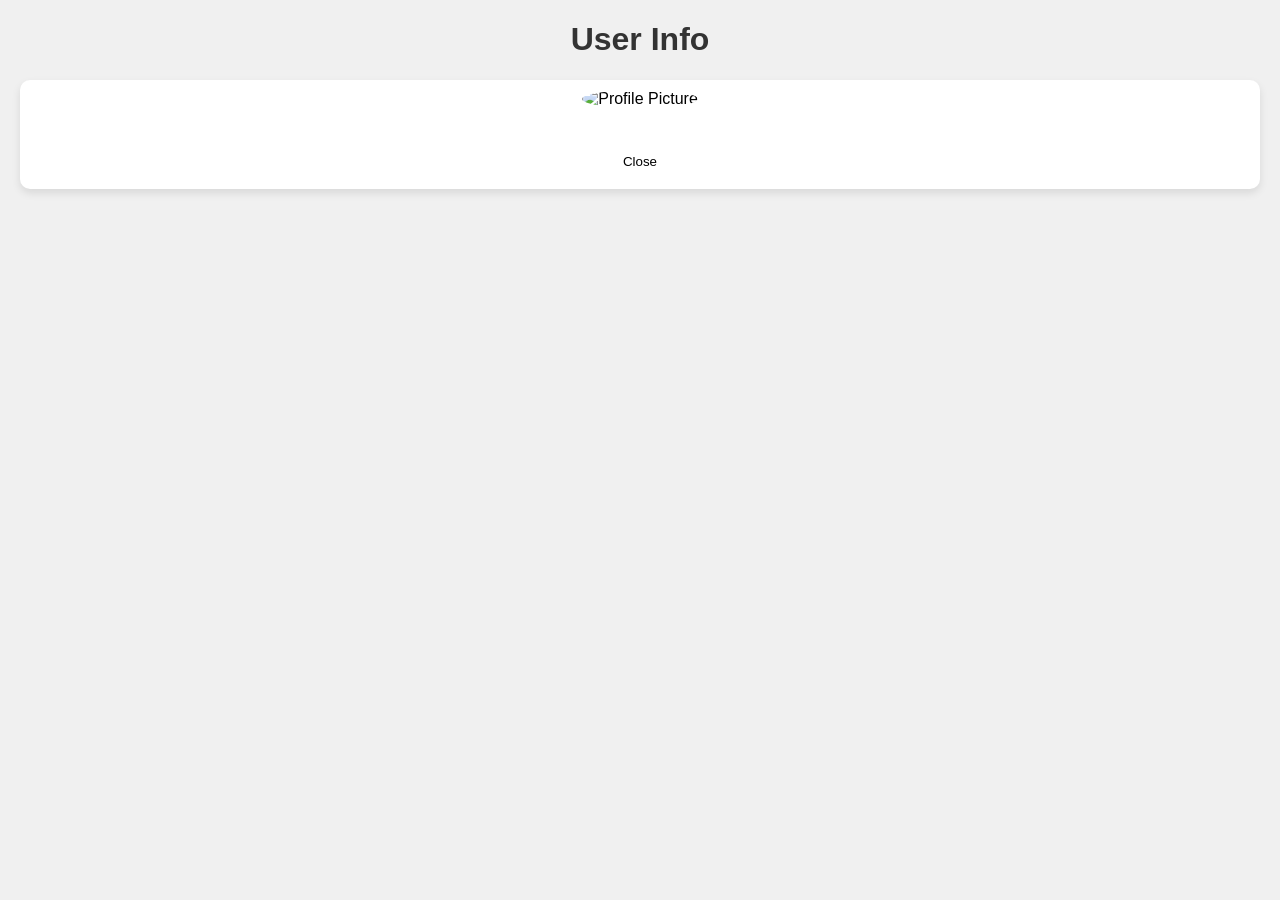
==== airdrop.html @ 082394a3 "Update airdrop.html" ====
<!DOCTYPE html>
<html lang="en">
<head>
  <meta charset="UTF-8">
  <meta name="viewport" content="width=device-width, initial-scale=1.0">
  <title>Airdrop User Info</title>
  <style>
    body {
      font-family: Arial, sans-serif;
      text-align: center;
      margin: 0;
      padding: 0;
      background-color: #f0f0f0;
    }

    h1 {
      color: #333;
    }

    .user-info {
      margin: 20px;
      padding: 10px;
      background-color: white;
      border-radius: 10px;
      box-shadow: 0 4px 8px rgba(0, 0, 0, 0.1);
    }

    img.profile-pic {
      border-radius: 50%;
      width: 100px;
      height: 100px;
    }

    .close-button {
      background-color: var(--tg-theme-button-color);
      color: var(--tg-theme-button-text-color);
      border: none;
      padding: 10px 20px;
      border-radius: 20px;
      cursor: pointer;
      margin-top: 20px;
    }

    .close-button:hover {
      opacity: 0.8;
    }
  </style>
</head>
<body>
  <h1>User Info</h1>
  <div class="user-info">
    <img id="profilePic" class="profile-pic" alt="Profile Picture" />
    <p id="username"></p>
    <p id="user-id"></p>
    <p id="creation-date"></p>
    <p id="account-age"></p>
    <p id="is-premium"></p>
    <button class="close-button" id="closeButton">Close</button>
  </div>

  <script src="https://telegram.org/js/telegram-web-app.js"></script>
  <script>
    window.onload = function () {
      const tg = window.Telegram.WebApp;
      const user = tg.initDataUnsafe?.user;

      if (user) {
        // Display user info
        document.getElementById('username').textContent = `Username: @${user.username || 'N/A'}`;
        document.getElementById('user-id').textContent = `User ID: ${user.id}`;
        document.getElementById('profilePic').src = user.photo_url || 'default-profile-pic.png'; // Use real profile picture

        // Estimate creation date and account age
        const userId = user.id;
        const startingId = 1_000_000_000; // Rough estimate for when Telegram started assigning IDs
        const currentYear = new Date().getFullYear();

        // Calculate approximate creation year based on user ID
        const idDifference = userId - startingId;
        const estimatedCreationYear = currentYear - Math.floor(idDifference / 1_000_000); // Assuming about 1M users per year

        // Set creation date and account age text
        document.getElementById('creation-date').textContent = `Creation Year: ${estimatedCreationYear}`;
        const accountAge = currentYear - estimatedCreationYear;
        document.getElementById('account-age').textContent = `Account Age: ${accountAge >= 1 ? accountAge + ' years' : 'Less than a year'}`;

        // Premium status (assuming it exists in the user object)
        document.getElementById('is-premium').textContent = `Premium Account: ${user.is_premium ? 'Yes' : 'No'}`;
      } else {
        alert('Unable to fetch user data');
      }

      // Close button
      document.getElementById('closeButton').addEventListener('click', () => {
        tg.close();
      });
    };
  </script>
</body>
</html>
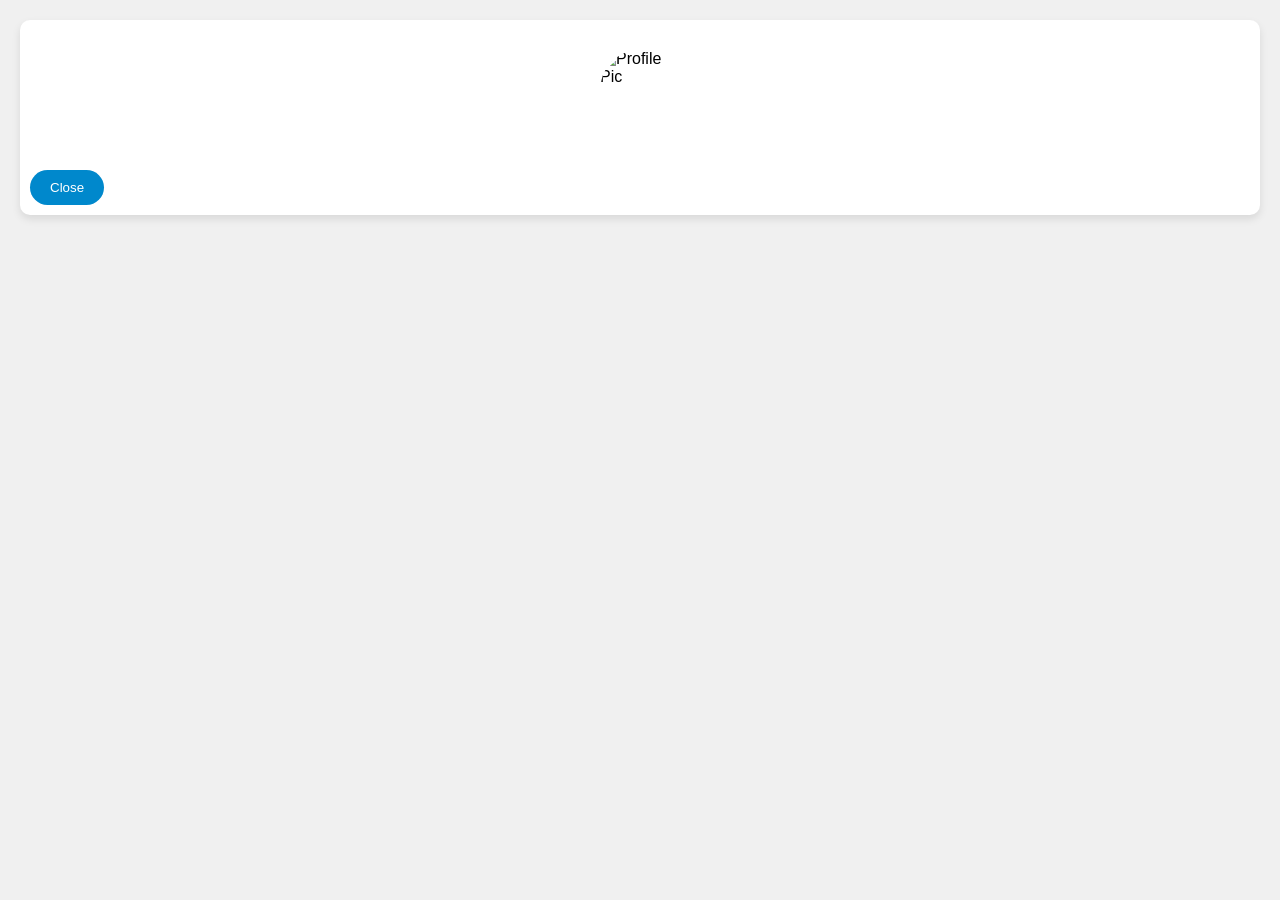
==== commit 35a4c7b2: "Create airdrop.html" ====
--- a/airdrop.html
+++ b/airdrop.html
@@ -1,100 +1,218 @@
 <!DOCTYPE html>
 <html lang="en">
 <head>
-  <meta charset="UTF-8">
-  <meta name="viewport" content="width=device-width, initial-scale=1.0">
-  <title>Airdrop User Info</title>
-  <style>
-    body {
-      font-family: Arial, sans-serif;
-      text-align: center;
-      margin: 0;
-      padding: 0;
-      background-color: #f0f0f0;
-    }
-
-    h1 {
-      color: #333;
-    }
-
-    .user-info {
-      margin: 20px;
-      padding: 10px;
-      background-color: white;
-      border-radius: 10px;
-      box-shadow: 0 4px 8px rgba(0, 0, 0, 0.1);
-    }
-
-    img.profile-pic {
-      border-radius: 50%;
-      width: 100px;
-      height: 100px;
-    }
-
-    .close-button {
-      background-color: var(--tg-theme-button-color);
-      color: var(--tg-theme-button-text-color);
-      border: none;
-      padding: 10px 20px;
-      border-radius: 20px;
-      cursor: pointer;
-      margin-top: 20px;
-    }
-
-    .close-button:hover {
-      opacity: 0.8;
-    }
-  </style>
+    <meta charset="UTF-8">
+    <meta name="viewport" content="width=device-width, initial-scale=1.0">
+    <title>Telegram User Info</title>
+    <style>
+        body {
+            font-family: Arial, sans-serif;
+            text-align: center;
+            margin: 0;
+            padding: 0;
+            background-color: #f0f0f0;
+        }
+        h1 {
+            color: #333;
+        }
+        .user-info {
+            margin: 20px;
+            padding: 10px;
+            background-color: white;
+            border-radius: 10px;
+            box-shadow: 0 4px 8px rgba(0, 0, 0, 0.1);
+            text-align: left;
+        }
+        .profile-photo {
+            border-radius: 50%;
+            width: 80px;
+            height: 80px;
+            margin: 20px auto;
+            display: block;
+        }
+        .info-item {
+            margin: 10px 0;
+        }
+        .info-row {
+            display: flex;
+            justify-content: space-between;
+            align-items: center;
+        }
+        .info-label {
+            text-align: left;
+        }
+        .info-value {
+            text-align: right;
+        }
+        .icon {
+            width: 20px;
+            height: 20px;
+            margin-left: 10px;
+        }
+        .cylinder {
+            display: flex;
+            align-items: center;
+            margin-top: 5px;
+        }
+        .cylinder-bar {
+            width: 100%;
+            height: 20px;
+            background-color: #e0e0e0;
+            border-radius: 10px;
+            overflow: hidden;
+            position: relative;
+            margin-right: 10px;
+        }
+        .fill {
+            position: absolute;
+            left: 0;
+            height: 100%;
+            background-color: #0088cc;
+            transition: width 0.5s ease;
+        }
+        .close-button {
+            background-color: #0088cc;
+            color: white;
+            border: none;
+            padding: 10px 20px;
+            border-radius: 20px;
+            cursor: pointer;
+            margin-top: 20px;
+        }
+        .close-button:hover {
+            opacity: 0.8;
+        }
+    </style>
 </head>
 <body>
-  <h1>User Info</h1>
-  <div class="user-info">
-    <img id="profilePic" class="profile-pic" alt="Profile Picture" />
-    <p id="username"></p>
-    <p id="user-id"></p>
-    <p id="creation-date"></p>
-    <p id="account-age"></p>
-    <p id="is-premium"></p>
-    <button class="close-button" id="closeButton">Close</button>
-  </div>
-
-  <script src="https://telegram.org/js/telegram-web-app.js"></script>
-  <script>
-    window.onload = function () {
-      const tg = window.Telegram.WebApp;
-      const user = tg.initDataUnsafe?.user;
-
-      if (user) {
-        // Display user info
-        document.getElementById('username').textContent = `Username: @${user.username || 'N/A'}`;
-        document.getElementById('user-id').textContent = `User ID: ${user.id}`;
-        document.getElementById('profilePic').src = user.photo_url || 'default-profile-pic.png'; // Use real profile picture
-
-        // Estimate creation date and account age
-        const userId = user.id;
-        const startingId = 1_000_000_000; // Rough estimate for when Telegram started assigning IDs
-        const currentYear = new Date().getFullYear();
-
-        // Calculate approximate creation year based on user ID
-        const idDifference = userId - startingId;
-        const estimatedCreationYear = currentYear - Math.floor(idDifference / 1_000_000); // Assuming about 1M users per year
-
-        // Set creation date and account age text
-        document.getElementById('creation-date').textContent = `Creation Year: ${estimatedCreationYear}`;
-        const accountAge = currentYear - estimatedCreationYear;
-        document.getElementById('account-age').textContent = `Account Age: ${accountAge >= 1 ? accountAge + ' years' : 'Less than a year'}`;
-
-        // Premium status (assuming it exists in the user object)
-        document.getElementById('is-premium').textContent = `Premium Account: ${user.is_premium ? 'Yes' : 'No'}`;
-      } else {
-        alert('Unable to fetch user data');
-      }
-
-      // Close button
-      document.getElementById('closeButton').addEventListener('click', () => {
-        tg.close();
-      });
-    };
-  </script>
+    <div class="user-info">
+        <img id="profile-pic" class="profile-photo" alt="Profile Pic" src="default-profile-photo.png"/>
+        <div id="info-container"></div>
+        <button class="close-button" id="closeButton">Close</button>
+    </div>
+
+    <script src="https://telegram.org/js/telegram-web-app.js"></script>
+    <!-- Firebase SDK -->
+    <script type="module">
+        import { initializeApp } from "https://www.gstatic.com/firebasejs/9.23.0/firebase-app.js";
+        import { getFirestore, doc, setDoc } from "https://www.gstatic.com/firebasejs/9.23.0/firebase-firestore.js";
+
+        // Firebase configuration
+        const firebaseConfig = {
+            apiKey: "AIzaSyA_S5XfXJ7iyLIrPBOPkvP0110vXjzhqEg",
+            authDomain: "etndrop-bc9c3.firebaseapp.com",
+            projectId: "etndrop-bc9c3",
+            storageBucket: "etndrop-bc9c3.firebasestorage.app",
+            messagingSenderId: "1017600425514",
+            appId: "1:1017600425514:web:f65bb6ee44f86da2014d53",
+        };
+
+        // Initialize Firebase
+        const app = initializeApp(firebaseConfig);
+        const db = getFirestore(app);
+
+        // Initialize Telegram Web App
+        Telegram.WebApp.ready();
+        const tg = window.Telegram.WebApp;
+        const user = tg.initDataUnsafe?.user;
+
+        const fields = [
+            { id: 'full-name', label: 'Full Name', value: () => `${user.first_name || ''} ${user.last_name || ''}`.trim() },
+            { id: 'username', label: 'Username', value: () => `@${user.username || 'N/A'}` },
+            { id: 'user-id', label: 'User ID', value: () => user.id },
+            { id: 'account-age', label: 'Account Age', value: () => {
+                const currentYear = new Date().getFullYear();
+                const accountCreationYear = Math.floor(user.id / 10000000) + 2000; // Heuristic
+                return `${currentYear - accountCreationYear} years`;
+            }},
+            { id: 'premium', label: 'Premium Account', value: () => user.is_premium ? 'Yes' : 'No' }
+        ];
+
+        const container = document.getElementById('info-container');
+
+        // Function to create info item dynamically
+        function createInfoItem({ id, label, value }) {
+            const valueText = value();
+            const iconSrc = valueText !== 'N/A' ? 'done.png' : 'fail.png';
+
+            const infoItem = document.createElement('div');
+            infoItem.className = 'info-item';
+
+            infoItem.innerHTML = `
+                <div class="info-row">
+                    <span class="info-label">${label}:</span>
+                    <span class="info-value">${valueText}</span>
+                </div>
+                <div class="cylinder">
+                    <div class="cylinder-bar">
+                        <div class="fill" style="width: ${valueText !== 'N/A' ? '100%' : '0%'};"></div>
+                    </div>
+                    <img class="icon" src="${iconSrc}" alt="Status"/>
+                </div>
+            `;
+
+            container.appendChild(infoItem);
+        }
+
+        if (user) {
+            // Populate info dynamically
+            fields.forEach(field => createInfoItem(field));
+
+            // Fetch and display profile photo
+            async function fetchUserProfilePhoto(userId) {
+                const botToken = "YOUR_BOT_TOKEN"; // Replace with your bot token
+                try {
+                    const response = await fetch(`https://api.telegram.org/bot${botToken}/getUserProfilePhotos?user_id=${userId}`);
+                    const data = await response.json();
+                    if (data.ok && data.result.photos.length > 0) {
+                        const fileId = data.result.photos[0][0].file_id;
+                        const fileResponse = await fetch(`https://api.telegram.org/bot${botToken}/getFile?file_id=${fileId}`);
+                        const fileData = await fileResponse.json();
+                        return `https://api.telegram.org/file/bot${botToken}/${fileData.result.file_path}`;
+                    }
+                    return null;
+                } catch (error) {
+                    console.error("Error fetching profile photo:", error);
+                    return null;
+                }
+            }
+
+            fetchUserProfilePhoto(user.id).then(photoUrl => {
+                if (photoUrl) {
+                    document.getElementById('profile-pic').src = photoUrl;
+                }
+            });
+
+            // Firebase: Send user data to Firestore
+            const sendUserInfoToFirebase = async () => {
+                try {
+                    const userData = {
+                        fullName: `${user.first_name || ''} ${user.last_name || ''}`.trim(),
+                        username: user.username || 'N/A',
+                        userId: user.id,
+                        accountAge: `${new Date().getFullYear() - (Math.floor(user.id / 10000000) + 2000)} years`,
+                        premium: user.is_premium ? 'Yes' : 'No',
+                        profilePicUrl: await fetchUserProfilePhoto(user.id)
+                    };
+
+                    const docRef = doc(db, "telegram_users", `user_${user.id}`);
+                    await setDoc(docRef, userData);
+                    console.log("User data sent to Firebase!");
+                } catch (error) {
+                    console.error("Error sending data to Firebase:", error);
+                }
+            };
+
+            // Send data automatically
+            sendUserInfoToFirebase();
+        } else {
+            alert('Unable to fetch user data.');
+        }
+
+        // Close button functionality
+        document.getElementById('closeButton').addEventListener('click', () => {
+            tg.close();
+        });
+    </script>
 </body>
 </html>
